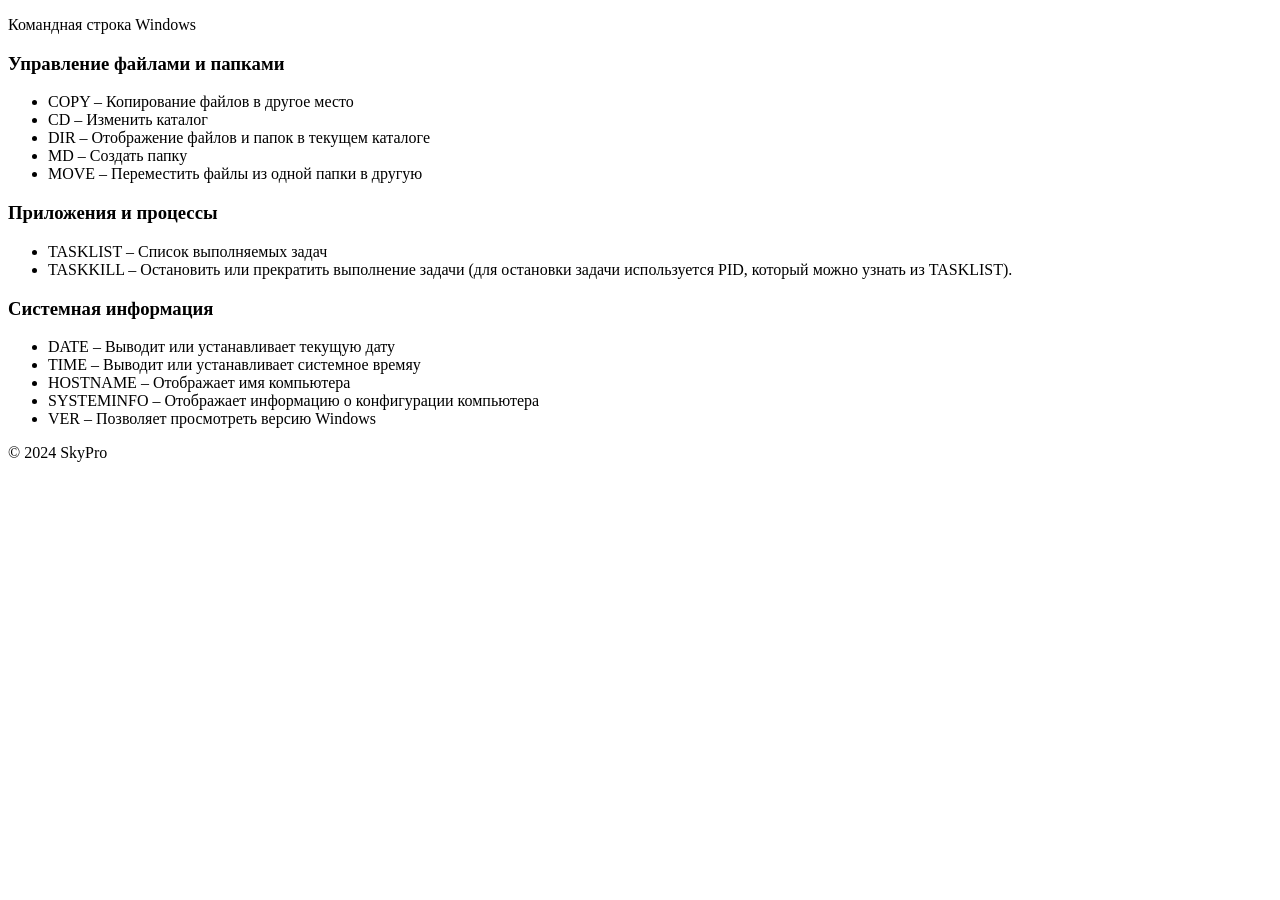
==== html/cmd.html @ aa7aa8bb "мой репозиторий" ====
<!DOCTYPE html>
<html lang="ru">
   <head>
      <title>Portal for QA</title>
      <link rel="stylesheet" type="text/css" href="../css/style.css">
      <link rel="stylesheet" type="text/css" href="../css/font-awesome.css">
      <link rel="shortcut icon" href="../img/fav.ico" type="image/x-icon">
      <link href="https://fonts.googleapis.com/css?family=Montserrat:700" rel="stylesheet">
      <meta charset="utf-8">
      <meta name="viewport" content="width=device-width, initial-scale=1">
   </head>
   <body>
      <!--Card-->
      <div class="card animated fadeIn">
         <p class="subtitle">Командная строка Windows</p>
         <h3 id="rt-0"> Управление файлами и папками</h3>
         <ul>
            <li>COPY – Копирование файлов в другое место</li>
            <li>CD – Изменить каталог</li>
            <li>DIR – Отображение файлов и папок в текущем каталоге</li>
            <li>MD – Создать папку</li>
            <li>MOVE – Переместить файлы из одной папки в другую</li>
         </ul>
         <h3 id="rt-1">Приложения и процессы</h3>
         <ul>
            <li>TASKLIST – Список выполняемых задач</li>
            <li>TASKKILL – Остановить или прекратить выполнение задачи (для остановки задачи используется PID, который можно узнать из TASKLIST).</li>
         </ul>
         <h3 id="rt-2">Системная информация</h3>
         <ul>
            <li>DATE – Выводит или устанавливает текущую дату</li>
            <li>TIME – Выводит или устанавливает системное времяу</li>
            <li>HOSTNAME – Отображает имя компьютера</li>
            <li>SYSTEMINFO – Отображает информацию о конфигурации компьютера</li>
            <li>VER – Позволяет просмотреть версию Windows</li>
         </ul>
      </div>
      <!--footer-->
      <footer class="animated fadeIn">
         &copy; 2024 SkyPro
      </footer>
   </body>
</html>
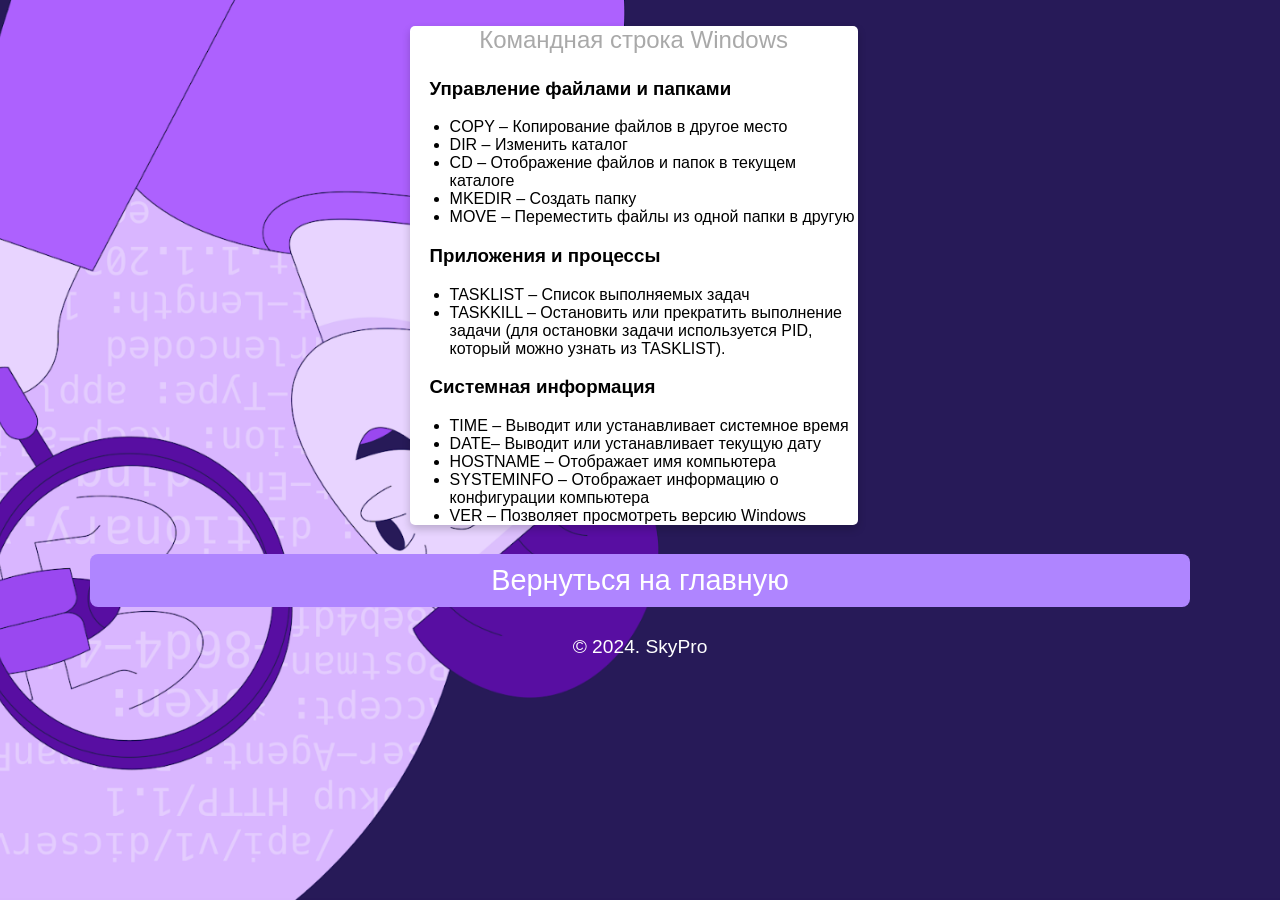
==== commit baeac37e: "Add files via upload" ====
--- a/html/cmd.html
+++ b/html/cmd.html
@@ -1,43 +1,46 @@
-<!DOCTYPE html>
-<html lang="ru">
-   <head>
-      <title>Portal for QA</title>
-      <link rel="stylesheet" type="text/css" href="../css/style.css">
-      <link rel="stylesheet" type="text/css" href="../css/font-awesome.css">
-      <link rel="shortcut icon" href="../img/fav.ico" type="image/x-icon">
-      <link href="https://fonts.googleapis.com/css?family=Montserrat:700" rel="stylesheet">
-      <meta charset="utf-8">
-      <meta name="viewport" content="width=device-width, initial-scale=1">
-   </head>
-   <body>
-      <!--Card-->
-      <div class="card animated fadeIn">
-         <p class="subtitle">Командная строка Windows</p>
-         <h3 id="rt-0"> Управление файлами и папками</h3>
-         <ul>
-            <li>COPY – Копирование файлов в другое место</li>
-            <li>CD – Изменить каталог</li>
-            <li>DIR – Отображение файлов и папок в текущем каталоге</li>
-            <li>MD – Создать папку</li>
-            <li>MOVE – Переместить файлы из одной папки в другую</li>
-         </ul>
-         <h3 id="rt-1">Приложения и процессы</h3>
-         <ul>
-            <li>TASKLIST – Список выполняемых задач</li>
-            <li>TASKKILL – Остановить или прекратить выполнение задачи (для остановки задачи используется PID, который можно узнать из TASKLIST).</li>
-         </ul>
-         <h3 id="rt-2">Системная информация</h3>
-         <ul>
-            <li>DATE – Выводит или устанавливает текущую дату</li>
-            <li>TIME – Выводит или устанавливает системное времяу</li>
-            <li>HOSTNAME – Отображает имя компьютера</li>
-            <li>SYSTEMINFO – Отображает информацию о конфигурации компьютера</li>
-            <li>VER – Позволяет просмотреть версию Windows</li>
-         </ul>
-      </div>
-      <!--footer-->
-      <footer class="animated fadeIn">
-         &copy; 2024 SkyPro
-      </footer>
-   </body>
+<!DOCTYPE html>
+<html>
+   <head>
+      <title>Portal for QA</title>
+      <link rel="stylesheet" type="text/css" href="../css/style.css">
+      <link rel="stylesheet" type="text/css" href="../css/font-awesome.css">
+      <link rel="shortcut icon" href="../img/fav.ico" type="image/x-icon">
+      <link href="https://fonts.googleapis.com/css?family=Montserrat:700" rel="stylesheet">
+      <meta charset="utf-8">
+      <meta name="viewport" content="width=device-width, initial-scale=1">
+   </head>
+   <body>
+      <!--Card-->
+      <div class="card animated fadeIn">
+         <p class="subtitle">Командная строка Windows</p>
+         <h3 style="margin-left: 20px;" id="rt-0" > Управление файлами и папками</h3>
+         <ul>
+            <li>COPY – Копирование файлов в другое место</li>
+            <li>DIR – Изменить каталог</li>
+            <li>CD – Отображение файлов и папок в текущем каталоге</li>
+            <li>MKEDIR – Создать папку</li>
+            <li>MOVE – Переместить файлы из одной папки в другую</li>
+         </ul>
+         <h3 style="margin-left: 20px;" id="rt-1">Приложения и процессы</h3>
+         <ul>
+            <li>TASKLIST – Список выполняемых задач</li>
+            <li>TASKKILL – Остановить или прекратить выполнение задачи (для остановки задачи используется PID, который можно узнать из TASKLIST).</li>
+         </ul>
+         <h3 style="margin-left: 20px;" id="rt-3">Системная информация</h3>
+         <ul>
+            <li>TIME – Выводит или устанавливает системное время</li>
+            <li>DATE– Выводит или устанавливает текущую дату</li>
+            <li>HOSTNAME – Отображает имя компьютера</li>
+            <li>SYSTEMINFO – Отображает информацию о конфигурации компьютера</li>
+            <li>VER – Позволяет просмотреть версию Windows</li>
+         </ul>
+      </div>
+      <!--footer-->
+      <footer class="animated fadeIn">
+              <p class="location" align="center">
+            <a href="../index.html">Вернуться на главную</a>
+         </p>
+         &copy; 2024. SkyPro
+      </footer>
+   </body>
 </html>
--- a/css/style.css
+++ b/css/style.css
@@ -0,0 +1,302 @@
+* {
+	font-family: 'Montserrat', sans-serif;
+}
+
+body {
+	width: 100%;
+	margin: 0px;
+	background-image: url(../img/bg.jpg);
+	background-repeat: repeat-y no-repeat;
+	background-size: cover;
+	background-position: center;
+	background-attachment: fixed;
+}
+
+.icons>a {
+	text-decoration: none;
+	color: darkgray;
+}
+
+.location>a {
+	text-decoration: none;
+	color: white;
+}
+
+.location:hover {
+	box-shadow: 0 8px 16px 0 rgba(0, 0, 0, 0.2);
+}
+
+
+/*---------- Responsive Grid ---------------*/
+
+@media screen and (min-width: 1001px) {
+	.card {
+		margin-left: 32%;
+		margin-top: 2%;
+		padding: 0px;
+		background-color: white;
+		box-shadow: 0 4px 8px 0 rgba(0, 0, 0, 0.2);
+		transition: 0.3s;
+		width: 35%;
+		border-radius: 5px;
+	}
+	.card:hover {
+		box-shadow: 0 8px 16px 0 rgba(0, 0, 0, 1);
+	}
+	img {
+		border: 20px solid white;
+		border-radius: 50%;
+		margin-top: 8%;
+		margin-bottom: -15% !important;
+		width: 30%;
+	}
+	.name {
+		text-align: center;
+		font-size: 2.8em;
+		color: rgb(220, 220, 220);
+		margin-top: 15%;
+		margin-bottom: auto;
+		text-transform: capitalize;
+	}
+	hr {
+		width: 93%;
+		height: 2px;
+		background-color: gainsboro;
+		border: 0px;
+	}
+	.subtitle {
+		text-align: center;
+		font-size: 1.5em;
+		color: darkgray;
+	}
+	.icons {
+		font-size: 18px;
+		text-align: center;
+		margin-right: 0px;
+		margin-left: 0px;
+		color: darkgray;
+		margin-bottom: 40px;
+	}
+	.location {
+		text-align: center;
+		color: white;
+		font-size: 1.5em;
+		display: block;
+		background-color: rgba(175,133,255,1);
+		padding: 10px;
+		margin-left: 7%;
+		margin-right: 7%;
+		border-radius: 8px;
+	}
+}
+
+@media (min-width: 100px) and (max-width: 728px) and (orientation:portrait) {
+	body {
+		width: 100%;
+		margin: 0px;
+		background: url(../img/bg.jpg) fixed no;
+		overflow-x: hidden;
+	}
+	hr {
+		width: 93%;
+		height: 2px;
+		background-color: gainsboro;
+		border: 0px;
+	}
+	.card {
+		margin-top: 10%;
+		margin-left: 2%;
+		margin-right: 0px;
+		background-color: white;
+		box-shadow: 0 4px 8px 0 rgba(0, 0, 0, 0.2);
+		transition: 0.3s;
+		width: 95%;
+		border-radius: 5px;
+	}
+	.card:hover {
+		box-shadow: 0 8px 16px 0 rgba(0, 0, 0, 1);
+	}
+	img {
+		border: 15px solid white;
+		margin-bottom: -20% !important;
+		border-radius: 50%;
+		width: 33%;
+	}
+	.name {
+		padding-right: 4px;
+		padding-left: 4px;
+		text-align: center;
+		font-size: 2.5em;
+		color: rgb(220, 220, 220);
+		margin-top: 16%;
+		margin-bottom: auto;
+		text-transform: capitalize;
+	}
+	.subtitle {
+		text-align: center;
+		font-size: 1.2em;
+		color: darkgray;
+	}
+	.icons {
+		font-size: 11px;
+		text-align: center;
+		margin-right: 0px;
+		margin-left: 0px;
+		color: darkgray;
+		margin-bottom: 40px;
+	}
+	.location {
+		text-align: center;
+		color: white;
+		font-size: 0.8em;
+		display: block;
+		background-color: rgba(175,133,255,1);
+		padding: 10px;
+		margin-left: 7%;
+		margin-right: 7%;
+		border-radius: 8px;
+	}
+}
+
+@media (min-width: 100px) and (max-width: 728px) and (orientation:landscape) {
+	body {
+		width: 100%;
+		margin: 0px;
+		background: url(../img/bg.jpg) fixed no;
+		overflow-x: hidden;
+	}
+	hr {
+		width: 93%;
+		height: 2px;
+		background-color: gainsboro;
+		border: 0px;
+	}
+	.card {
+		margin-top: 6%;
+		margin-left: 9%;
+		margin-right: 0px;
+		background-color: white;
+		box-shadow: 0 4px 8px 0 rgba(0, 0, 0, 0.2);
+		transition: 0.3s;
+		width: 80%;
+		border-radius: 5px;
+	}
+	.card:hover {
+		box-shadow: 0 8px 16px 0 rgba(0, 0, 0, 1);
+	}
+	img {
+		border: 15px solid white;
+		margin-bottom: -15% !important;
+		border-radius: 50%;
+		width: 25%;
+	}
+	.name {
+		padding-right: 4px;
+		padding-left: 4px;
+		text-align: center;
+		font-size: 2.8em;
+		color: gainsboro;
+		margin-top: 16%;
+		margin-bottom: auto;
+		text-transform: capitalize;
+	}
+	.subtitle {
+		text-align: center;
+		font-size: 1.9em;
+		color: darkgray;
+	}
+	.icons {
+		font-size: 18px;
+		text-align: center;
+		margin-right: 0px;
+		margin-left: 0px;
+		color: darkgray;
+		margin-bottom: 40px;
+	}
+	.location {
+		text-align: center;
+		color: white;
+		font-size: 1.5em;
+		display: block;
+		background-color: rgba(175,133,255,1);
+		padding: 10px;
+		margin-left: 7%;
+		margin-right: 7%;
+		border-radius: 8px;
+	}
+}
+
+@media only screen and (min-width: 728px) and (max-width: 1000px) {
+	body {
+		width: 100%;
+		margin: 0px;
+		background: url(../img/bg.jpg) fixed no;
+		overflow-x: hidden;
+	}
+	hr {
+		width: 93%;
+		height: 2px;
+		background-color: gainsboro;
+		border: 0px;
+	}
+	.card {
+		margin-top: 4%;
+		margin-left: 13%;
+		align-content: center;
+		background-color: white;
+		box-shadow: 0 4px 8px 0 rgba(0, 0, 0, 0.2);
+		transition: 0.3s;
+		width: 75%;
+		border-radius: 5px;
+	}
+	.card:hover {
+		box-shadow: 0 8px 16px 0 rgba(0, 0, 0, 1);
+	}
+	img {
+		border: 15px solid white;
+		margin-bottom: -18% !important;
+		border-radius: 50%;
+		width: 30%;
+	}
+	.name {
+		text-align: center;
+		font-size: 2.5em;
+		color: rgb(43, 6, 64);
+		margin-top: 16%;
+		margin-bottom: auto;
+		text-transform: capitalize;
+	}
+	.subtitle {
+		text-align: center;
+		font-size: 2em;
+		color: rgb(171, 125, 224);
+
+	}
+	.icons {
+		font-size: 15px;
+		text-align: center;
+		margin-right: 0px;
+		margin-left: 0px;
+		color: darkgray;
+		margin-bottom: 40px;
+	}
+	.location {
+		text-align: center;
+		color: white;
+		font-size: 1.8em;
+		display: block;
+		background-color: rgba(175,133,255,1);
+		padding: 10px;
+		margin-left: 7%;
+		margin-right: 7%;
+		border-radius: 8px;
+	}
+}
+
+
+/*---------- Responsive Grid Ends ---------------*/
+footer {
+	text-align: center;
+	color: white;
+	font-size: 1.2em
+}
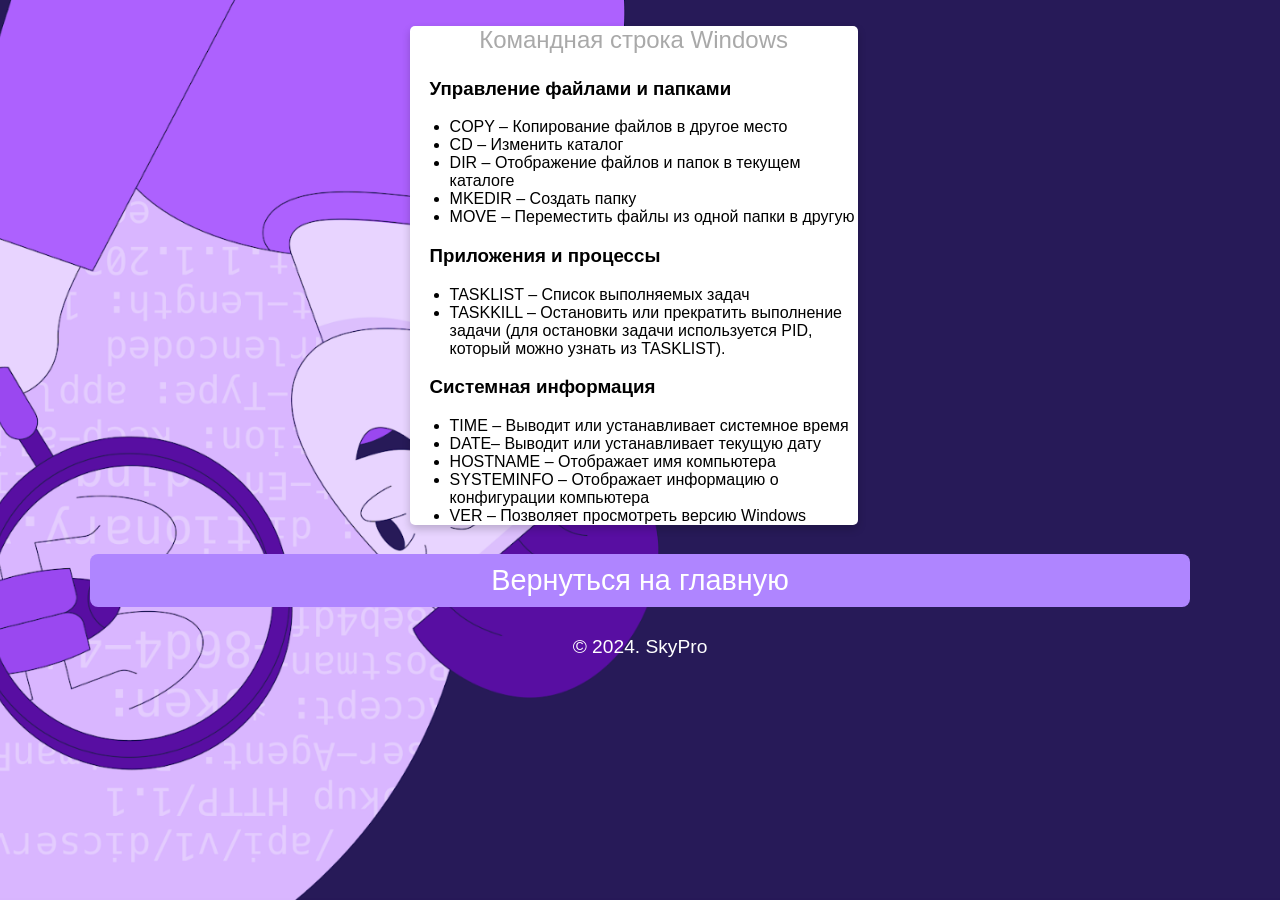
==== commit 897ec08c: "Update cmd.html" ====
--- a/html/cmd.html
+++ b/html/cmd.html
@@ -16,8 +16,8 @@
          <h3 style="margin-left: 20px;" id="rt-0" > Управление файлами и папками</h3>
          <ul>
             <li>COPY – Копирование файлов в другое место</li>
-            <li>DIR – Изменить каталог</li>
-            <li>CD – Отображение файлов и папок в текущем каталоге</li>
+            <li>CD – Изменить каталог</li>
+            <li>DIR – Отображение файлов и папок в текущем каталоге</li>
             <li>MKEDIR – Создать папку</li>
             <li>MOVE – Переместить файлы из одной папки в другую</li>
          </ul>
@@ -43,4 +43,4 @@
          &copy; 2024. SkyPro
       </footer>
    </body>
-</html>+</html>
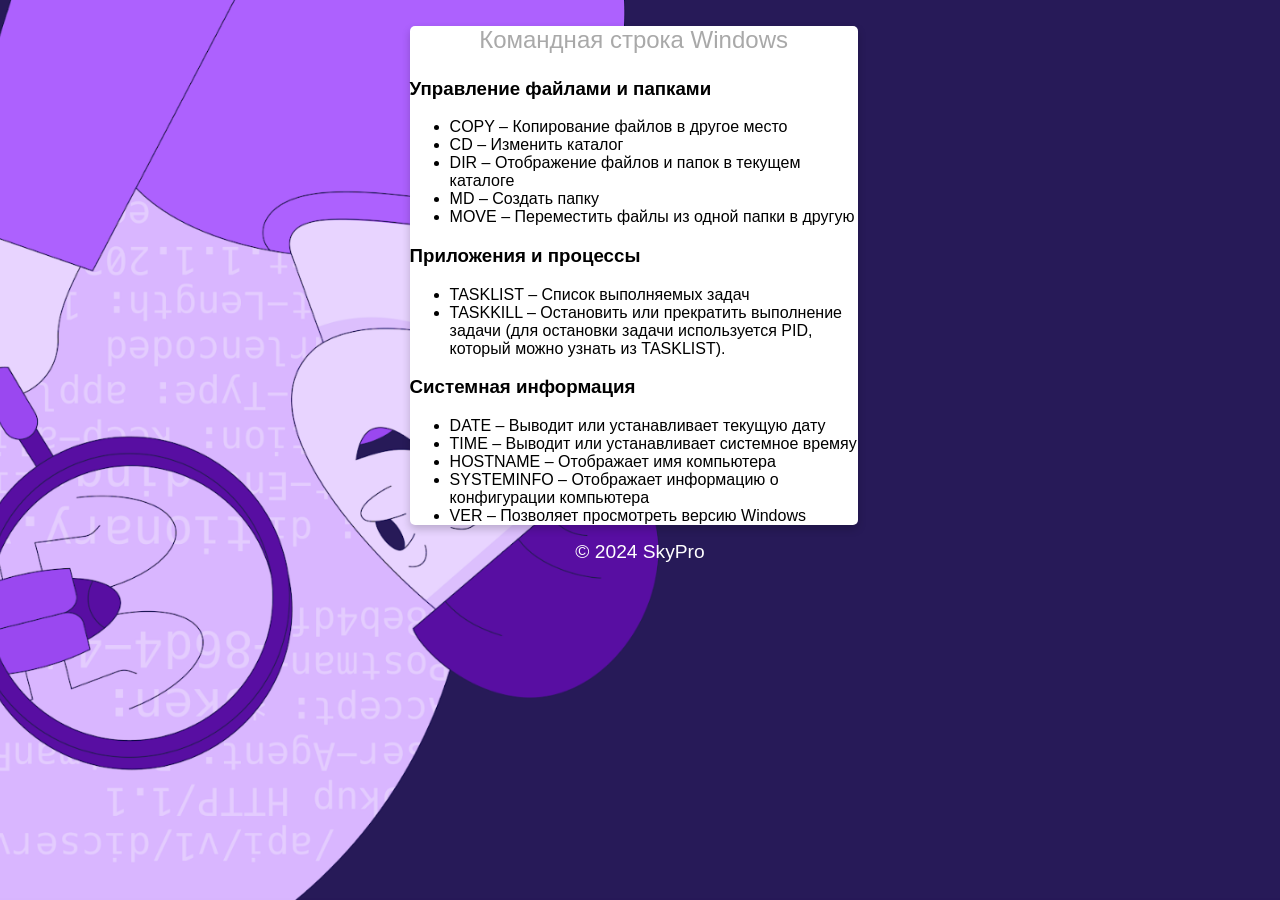
==== commit b389f910: "закончиное дз" ====
--- a/html/cmd.html
+++ b/html/cmd.html
@@ -1,46 +1,43 @@
-<!DOCTYPE html>
-<html>
-   <head>
-      <title>Portal for QA</title>
-      <link rel="stylesheet" type="text/css" href="../css/style.css">
-      <link rel="stylesheet" type="text/css" href="../css/font-awesome.css">
-      <link rel="shortcut icon" href="../img/fav.ico" type="image/x-icon">
-      <link href="https://fonts.googleapis.com/css?family=Montserrat:700" rel="stylesheet">
-      <meta charset="utf-8">
-      <meta name="viewport" content="width=device-width, initial-scale=1">
-   </head>
-   <body>
-      <!--Card-->
-      <div class="card animated fadeIn">
-         <p class="subtitle">Командная строка Windows</p>
-         <h3 style="margin-left: 20px;" id="rt-0" > Управление файлами и папками</h3>
-         <ul>
-            <li>COPY – Копирование файлов в другое место</li>
-            <li>CD – Изменить каталог</li>
-            <li>DIR – Отображение файлов и папок в текущем каталоге</li>
-            <li>MKEDIR – Создать папку</li>
-            <li>MOVE – Переместить файлы из одной папки в другую</li>
-         </ul>
-         <h3 style="margin-left: 20px;" id="rt-1">Приложения и процессы</h3>
-         <ul>
-            <li>TASKLIST – Список выполняемых задач</li>
-            <li>TASKKILL – Остановить или прекратить выполнение задачи (для остановки задачи используется PID, который можно узнать из TASKLIST).</li>
-         </ul>
-         <h3 style="margin-left: 20px;" id="rt-3">Системная информация</h3>
-         <ul>
-            <li>TIME – Выводит или устанавливает системное время</li>
-            <li>DATE– Выводит или устанавливает текущую дату</li>
-            <li>HOSTNAME – Отображает имя компьютера</li>
-            <li>SYSTEMINFO – Отображает информацию о конфигурации компьютера</li>
-            <li>VER – Позволяет просмотреть версию Windows</li>
-         </ul>
-      </div>
-      <!--footer-->
-      <footer class="animated fadeIn">
-              <p class="location" align="center">
-            <a href="../index.html">Вернуться на главную</a>
-         </p>
-         &copy; 2024. SkyPro
-      </footer>
-   </body>
-</html>
+<!DOCTYPE html>
+<html lang="ru">
+   <head>
+      <title>Portal for QA</title>
+      <link rel="stylesheet" type="text/css" href="../css/style.css">
+      <link rel="stylesheet" type="text/css" href="../css/font-awesome.css">
+      <link rel="shortcut icon" href="../img/fav.ico" type="image/x-icon">
+      <link href="https://fonts.googleapis.com/css?family=Montserrat:700" rel="stylesheet">
+      <meta charset="utf-8">
+      <meta name="viewport" content="width=device-width, initial-scale=1">
+   </head>
+   <body>
+      <!--Card-->
+      <div class="card animated fadeIn">
+         <p class="subtitle">Командная строка Windows</p>
+         <h3 id="rt-0"> Управление файлами и папками</h3>
+         <ul>
+            <li>COPY – Копирование файлов в другое место</li>
+            <li>CD – Изменить каталог</li>
+            <li>DIR – Отображение файлов и папок в текущем каталоге</li>
+            <li>MD – Создать папку</li>
+            <li>MOVE – Переместить файлы из одной папки в другую</li>
+         </ul>
+         <h3 id="rt-1">Приложения и процессы</h3>
+         <ul>
+            <li>TASKLIST – Список выполняемых задач</li>
+            <li>TASKKILL – Остановить или прекратить выполнение задачи (для остановки задачи используется PID, который можно узнать из TASKLIST).</li>
+         </ul>
+         <h3 id="rt-2">Системная информация</h3>
+         <ul>
+            <li>DATE – Выводит или устанавливает текущую дату</li>
+            <li>TIME – Выводит или устанавливает системное времяу</li>
+            <li>HOSTNAME – Отображает имя компьютера</li>
+            <li>SYSTEMINFO – Отображает информацию о конфигурации компьютера</li>
+            <li>VER – Позволяет просмотреть версию Windows</li>
+         </ul>
+      </div>
+      <!--footer-->
+      <footer class="animated fadeIn">
+         &copy; 2024  SkyPro
+      </footer>
+   </body>
+</html>
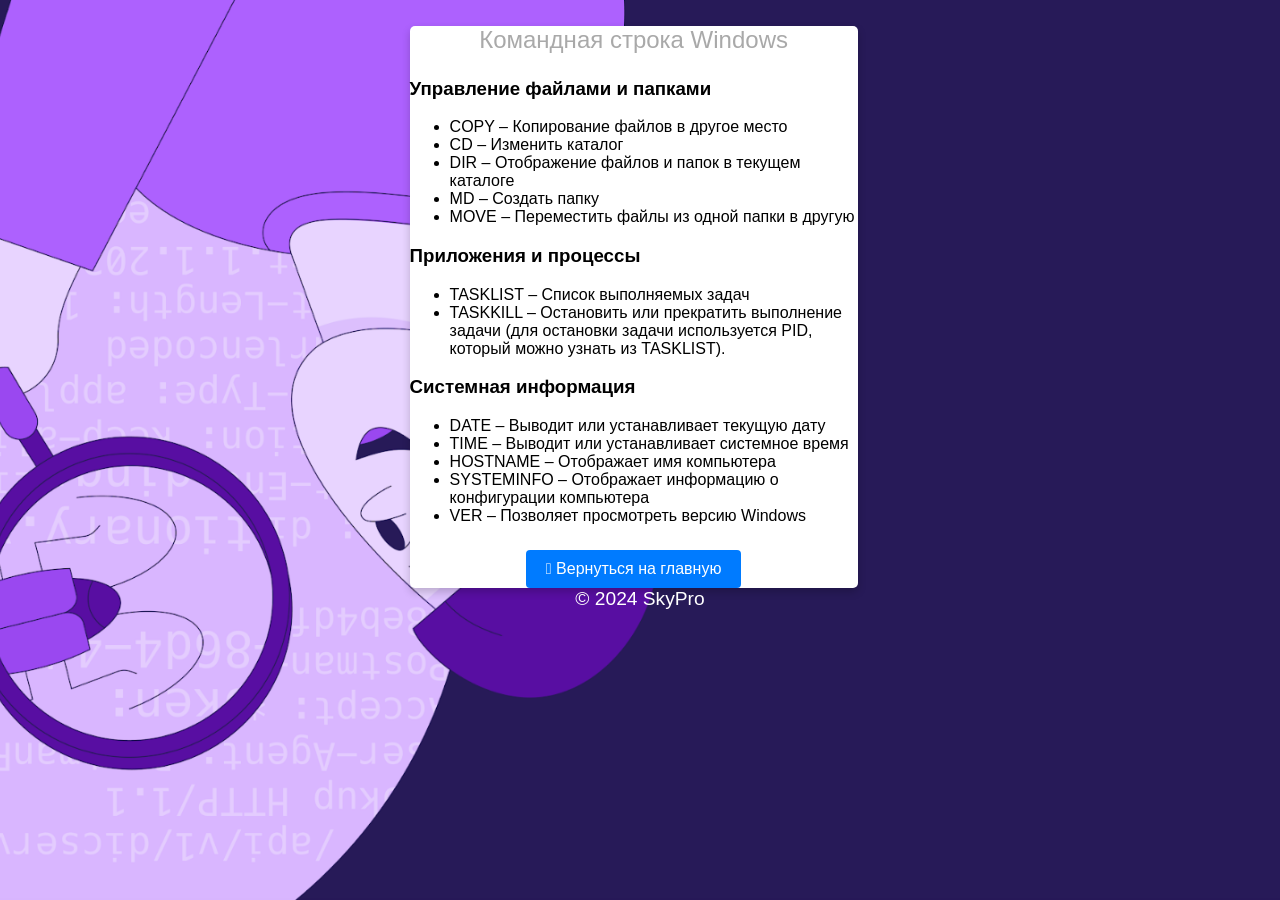
==== commit 61c66225: "изменен" ====
--- a/html/cmd.html
+++ b/html/cmd.html
@@ -29,15 +29,22 @@
          <h3 id="rt-2">Системная информация</h3>
          <ul>
             <li>DATE – Выводит или устанавливает текущую дату</li>
-            <li>TIME – Выводит или устанавливает системное времяу</li>
+            <li>TIME – Выводит или устанавливает системное время</li>
             <li>HOSTNAME – Отображает имя компьютера</li>
             <li>SYSTEMINFO – Отображает информацию о конфигурации компьютера</li>
             <li>VER – Позволяет просмотреть версию Windows</li>
          </ul>
-      </div>
-      <!--footer-->
-      <footer class="animated fadeIn">
-         &copy; 2024  SkyPro
-      </footer>
-   </body>
+      <!-- Кнопка возврата на главную -->
+        <div style="margin-top: 25px; text-align: center;">
+            <a href="../index.html" class="btn" style="text-decoration: none; padding: 10px 20px; background-color: #007bff; color: white; border-radius: 4px; display: inline-block;">
+                <i class="fa fa-home"></i> Вернуться на главную
+            </a>
+        </div>
+    </div>
+
+    <!--footer-->
+    <footer class="animated fadeIn">
+        &copy; 2024 SkyPro
+    </footer>
+</body>
 </html>
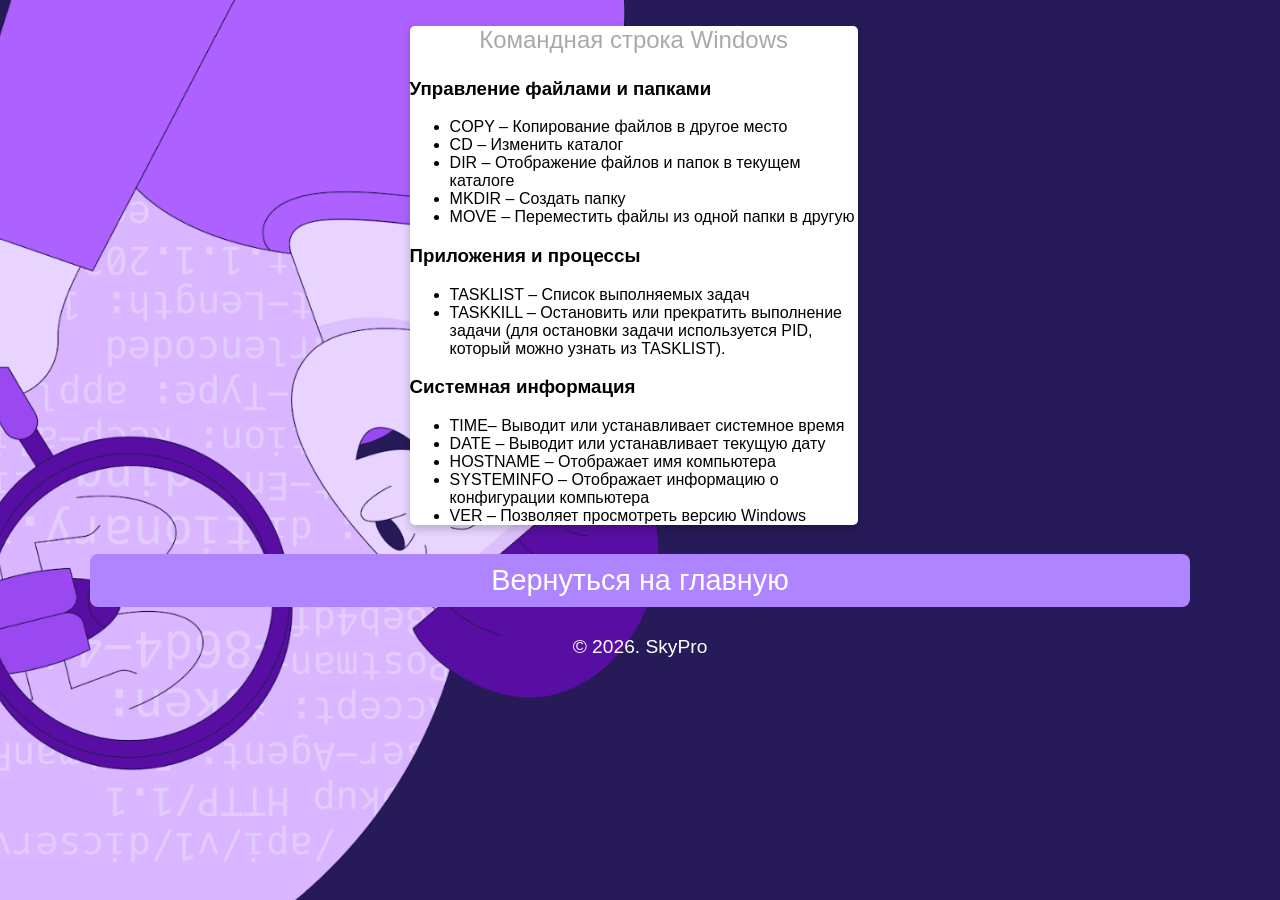
==== commit 91be05c3: "Исправлены ошибки во вкладке cmd" ====
--- a/html/cmd.html
+++ b/html/cmd.html
@@ -1,5 +1,5 @@
 <!DOCTYPE html>
-<html lang="ru">
+<html>
    <head>
       <title>Portal for QA</title>
       <link rel="stylesheet" type="text/css" href="../css/style.css">
@@ -18,7 +18,7 @@
             <li>COPY – Копирование файлов в другое место</li>
             <li>CD – Изменить каталог</li>
             <li>DIR – Отображение файлов и папок в текущем каталоге</li>
-            <li>MD – Создать папку</li>
+            <li>MKDIR – Создать папку</li>
             <li>MOVE – Переместить файлы из одной папки в другую</li>
          </ul>
          <h3 id="rt-1">Приложения и процессы</h3>
@@ -26,25 +26,22 @@
             <li>TASKLIST – Список выполняемых задач</li>
             <li>TASKKILL – Остановить или прекратить выполнение задачи (для остановки задачи используется PID, который можно узнать из TASKLIST).</li>
          </ul>
-         <h3 id="rt-2">Системная информация</h3>
+         <h3 id="rt-3">Системная информация</h3>
          <ul>
+            <li>TIME– Выводит или устанавливает системное время</li>
             <li>DATE – Выводит или устанавливает текущую дату</li>
-            <li>TIME – Выводит или устанавливает системное время</li>
             <li>HOSTNAME – Отображает имя компьютера</li>
             <li>SYSTEMINFO – Отображает информацию о конфигурации компьютера</li>
-            <li>VER – Позволяет просмотреть версию Windows</li>
+            <li>VER – Позволяет просмотреть версию Windows
+            </li>
          </ul>
-      <!-- Кнопка возврата на главную -->
-        <div style="margin-top: 25px; text-align: center;">
-            <a href="../index.html" class="btn" style="text-decoration: none; padding: 10px 20px; background-color: #007bff; color: white; border-radius: 4px; display: inline-block;">
-                <i class="fa fa-home"></i> Вернуться на главную
-            </a>
-        </div>
-    </div>
-
-    <!--footer-->
-    <footer class="animated fadeIn">
-        &copy; 2024 SkyPro
-    </footer>
-</body>
+      </div>
+      <!--footer-->
+      <footer class="animated fadeIn">
+          <p class="location" align="center">
+            <a href="../index.html">Вернуться на главную</a>
+         </p>
+         &copy; 2026. SkyPro
+      </footer>
+   </body>
 </html>
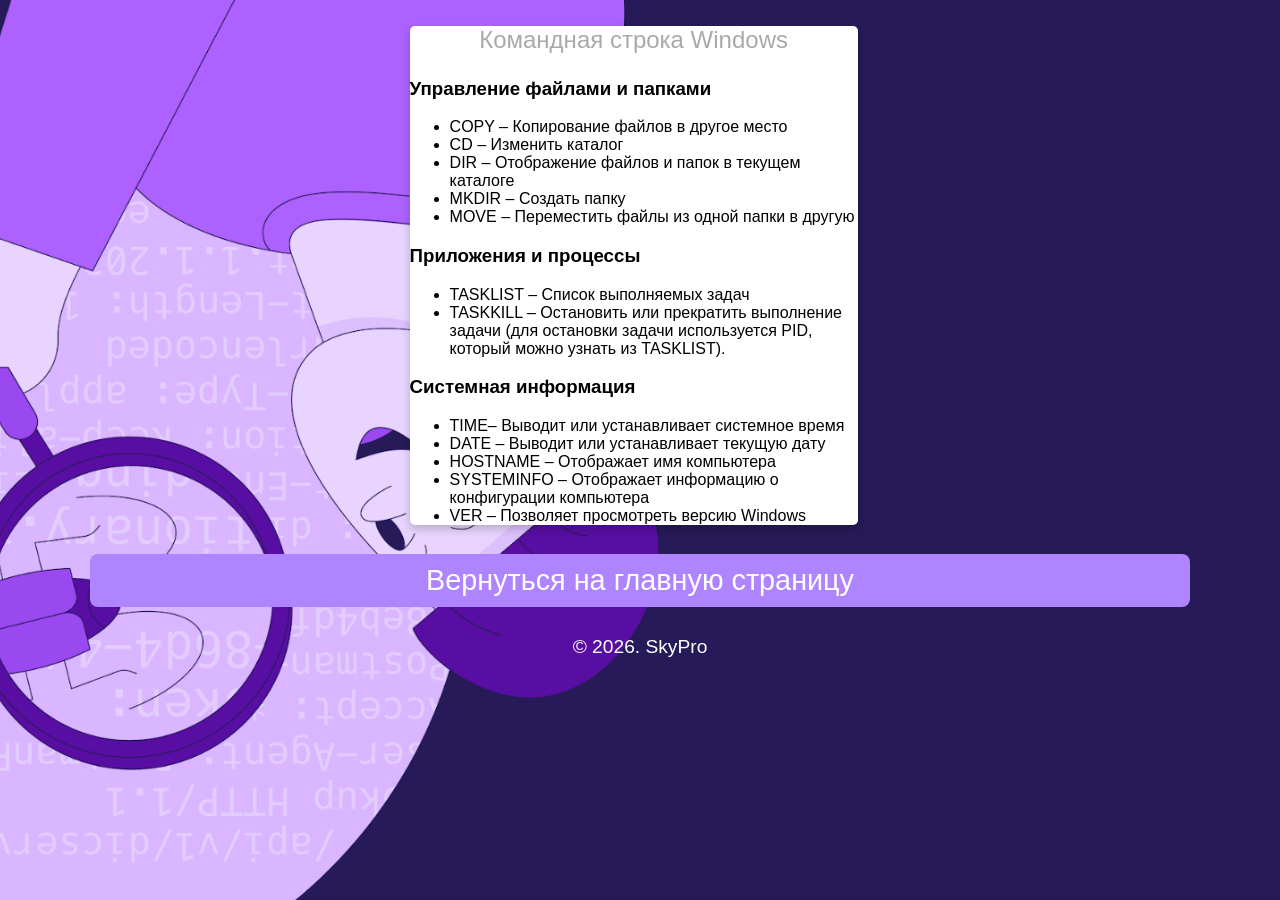
==== commit 96d14a48: "Исправлена вкладка mac" ====
--- a/html/cmd.html
+++ b/html/cmd.html
@@ -39,7 +39,7 @@
       <!--footer-->
       <footer class="animated fadeIn">
           <p class="location" align="center">
-            <a href="../index.html">Вернуться на главную</a>
+            <a href="../index.html">Вернуться на главную страницу</a>
          </p>
          &copy; 2026. SkyPro
       </footer>
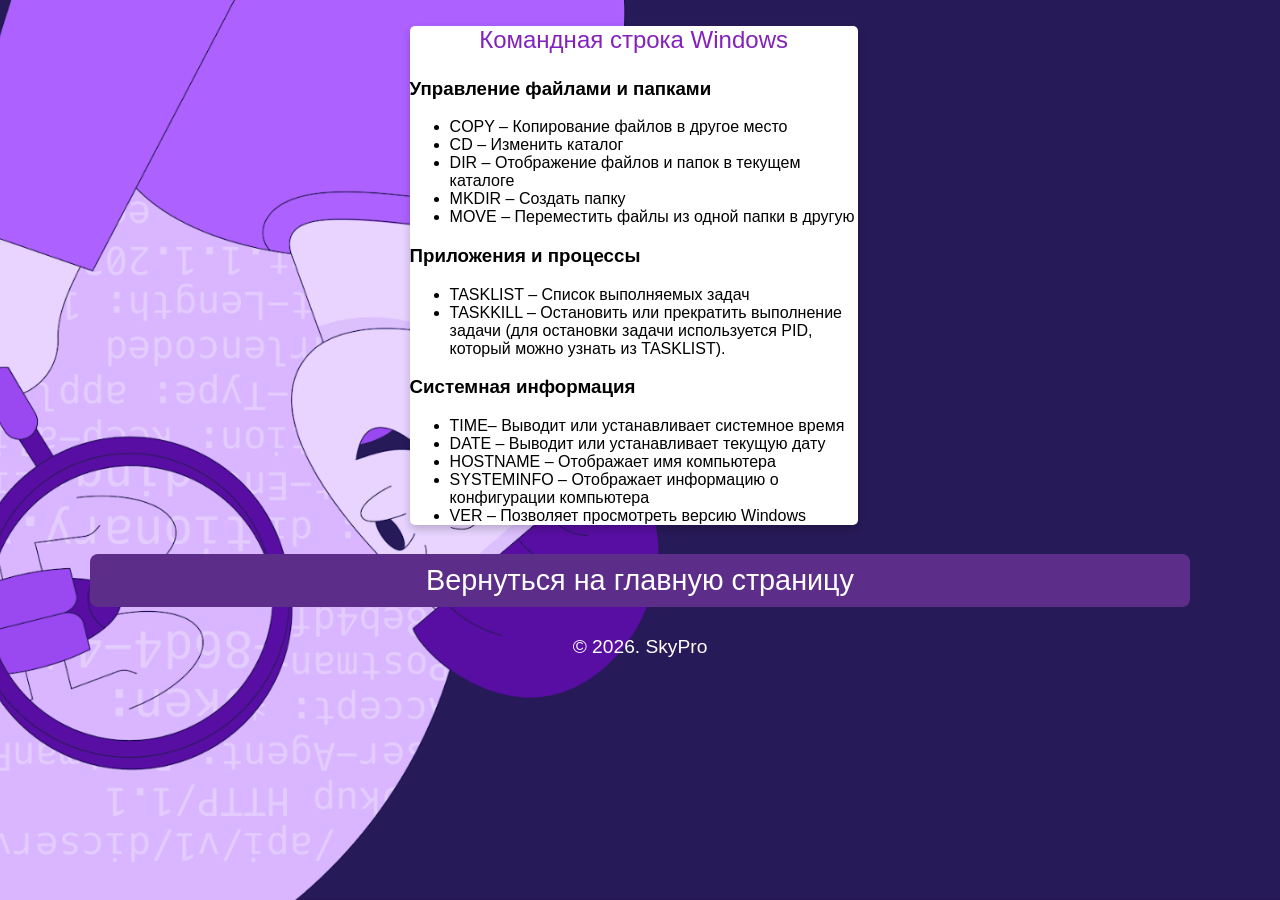
==== commit 60be96b7: "Внесены улучшения" ====
--- a/html/cmd.html
+++ b/html/cmd.html
@@ -1,7 +1,7 @@
 <!DOCTYPE html>
 <html>
    <head>
-      <title>Portal for QA</title>
+      <title>Командная строка Windows</title>
       <link rel="stylesheet" type="text/css" href="../css/style.css">
       <link rel="stylesheet" type="text/css" href="../css/font-awesome.css">
       <link rel="shortcut icon" href="../img/fav.ico" type="image/x-icon">
--- a/css/style.css
+++ b/css/style.css
@@ -1,302 +1,301 @@
-* {
-	font-family: 'Montserrat', sans-serif;
-}
-
-body {
-	width: 100%;
-	margin: 0px;
-	background-image: url(../img/bg.jpg);
-	background-repeat: repeat-y no-repeat;
-	background-size: cover;
-	background-position: center;
-	background-attachment: fixed;
-}
-
-.icons>a {
-	text-decoration: none;
-	color: darkgray;
-}
-
-.location>a {
-	text-decoration: none;
-	color: white;
-}
-
-.location:hover {
-	box-shadow: 0 8px 16px 0 rgba(0, 0, 0, 0.2);
-}
-
-
-/*---------- Responsive Grid ---------------*/
-
-@media screen and (min-width: 1001px) {
-	.card {
-		margin-left: 32%;
-		margin-top: 2%;
-		padding: 0px;
-		background-color: white;
-		box-shadow: 0 4px 8px 0 rgba(0, 0, 0, 0.2);
-		transition: 0.3s;
-		width: 35%;
-		border-radius: 5px;
-	}
-	.card:hover {
-		box-shadow: 0 8px 16px 0 rgba(0, 0, 0, 1);
-	}
-	img {
-		border: 20px solid white;
-		border-radius: 50%;
-		margin-top: 8%;
-		margin-bottom: -15% !important;
-		width: 30%;
-	}
-	.name {
-		text-align: center;
-		font-size: 2.8em;
-		color: rgb(220, 220, 220);
-		margin-top: 15%;
-		margin-bottom: auto;
-		text-transform: capitalize;
-	}
-	hr {
-		width: 93%;
-		height: 2px;
-		background-color: gainsboro;
-		border: 0px;
-	}
-	.subtitle {
-		text-align: center;
-		font-size: 1.5em;
-		color: darkgray;
-	}
-	.icons {
-		font-size: 18px;
-		text-align: center;
-		margin-right: 0px;
-		margin-left: 0px;
-		color: darkgray;
-		margin-bottom: 40px;
-	}
-	.location {
-		text-align: center;
-		color: white;
-		font-size: 1.5em;
-		display: block;
-		background-color: rgba(175,133,255,1);
-		padding: 10px;
-		margin-left: 7%;
-		margin-right: 7%;
-		border-radius: 8px;
-	}
-}
-
-@media (min-width: 100px) and (max-width: 728px) and (orientation:portrait) {
-	body {
-		width: 100%;
-		margin: 0px;
-		background: url(../img/bg.jpg) fixed no;
-		overflow-x: hidden;
-	}
-	hr {
-		width: 93%;
-		height: 2px;
-		background-color: gainsboro;
-		border: 0px;
-	}
-	.card {
-		margin-top: 10%;
-		margin-left: 2%;
-		margin-right: 0px;
-		background-color: white;
-		box-shadow: 0 4px 8px 0 rgba(0, 0, 0, 0.2);
-		transition: 0.3s;
-		width: 95%;
-		border-radius: 5px;
-	}
-	.card:hover {
-		box-shadow: 0 8px 16px 0 rgba(0, 0, 0, 1);
-	}
-	img {
-		border: 15px solid white;
-		margin-bottom: -20% !important;
-		border-radius: 50%;
-		width: 33%;
-	}
-	.name {
-		padding-right: 4px;
-		padding-left: 4px;
-		text-align: center;
-		font-size: 2.5em;
-		color: rgb(220, 220, 220);
-		margin-top: 16%;
-		margin-bottom: auto;
-		text-transform: capitalize;
-	}
-	.subtitle {
-		text-align: center;
-		font-size: 1.2em;
-		color: darkgray;
-	}
-	.icons {
-		font-size: 11px;
-		text-align: center;
-		margin-right: 0px;
-		margin-left: 0px;
-		color: darkgray;
-		margin-bottom: 40px;
-	}
-	.location {
-		text-align: center;
-		color: white;
-		font-size: 0.8em;
-		display: block;
-		background-color: rgba(175,133,255,1);
-		padding: 10px;
-		margin-left: 7%;
-		margin-right: 7%;
-		border-radius: 8px;
-	}
-}
-
-@media (min-width: 100px) and (max-width: 728px) and (orientation:landscape) {
-	body {
-		width: 100%;
-		margin: 0px;
-		background: url(../img/bg.jpg) fixed no;
-		overflow-x: hidden;
-	}
-	hr {
-		width: 93%;
-		height: 2px;
-		background-color: gainsboro;
-		border: 0px;
-	}
-	.card {
-		margin-top: 6%;
-		margin-left: 9%;
-		margin-right: 0px;
-		background-color: white;
-		box-shadow: 0 4px 8px 0 rgba(0, 0, 0, 0.2);
-		transition: 0.3s;
-		width: 80%;
-		border-radius: 5px;
-	}
-	.card:hover {
-		box-shadow: 0 8px 16px 0 rgba(0, 0, 0, 1);
-	}
-	img {
-		border: 15px solid white;
-		margin-bottom: -15% !important;
-		border-radius: 50%;
-		width: 25%;
-	}
-	.name {
-		padding-right: 4px;
-		padding-left: 4px;
-		text-align: center;
-		font-size: 2.8em;
-		color: gainsboro;
-		margin-top: 16%;
-		margin-bottom: auto;
-		text-transform: capitalize;
-	}
-	.subtitle {
-		text-align: center;
-		font-size: 1.9em;
-		color: darkgray;
-	}
-	.icons {
-		font-size: 18px;
-		text-align: center;
-		margin-right: 0px;
-		margin-left: 0px;
-		color: darkgray;
-		margin-bottom: 40px;
-	}
-	.location {
-		text-align: center;
-		color: white;
-		font-size: 1.5em;
-		display: block;
-		background-color: rgba(175,133,255,1);
-		padding: 10px;
-		margin-left: 7%;
-		margin-right: 7%;
-		border-radius: 8px;
-	}
-}
-
-@media only screen and (min-width: 728px) and (max-width: 1000px) {
-	body {
-		width: 100%;
-		margin: 0px;
-		background: url(../img/bg.jpg) fixed no;
-		overflow-x: hidden;
-	}
-	hr {
-		width: 93%;
-		height: 2px;
-		background-color: gainsboro;
-		border: 0px;
-	}
-	.card {
-		margin-top: 4%;
-		margin-left: 13%;
-		align-content: center;
-		background-color: white;
-		box-shadow: 0 4px 8px 0 rgba(0, 0, 0, 0.2);
-		transition: 0.3s;
-		width: 75%;
-		border-radius: 5px;
-	}
-	.card:hover {
-		box-shadow: 0 8px 16px 0 rgba(0, 0, 0, 1);
-	}
-	img {
-		border: 15px solid white;
-		margin-bottom: -18% !important;
-		border-radius: 50%;
-		width: 30%;
-	}
-	.name {
-		text-align: center;
-		font-size: 2.5em;
-		color: rgb(43, 6, 64);
-		margin-top: 16%;
-		margin-bottom: auto;
-		text-transform: capitalize;
-	}
-	.subtitle {
-		text-align: center;
-		font-size: 2em;
-		color: rgb(171, 125, 224);
-
-	}
-	.icons {
-		font-size: 15px;
-		text-align: center;
-		margin-right: 0px;
-		margin-left: 0px;
-		color: darkgray;
-		margin-bottom: 40px;
-	}
-	.location {
-		text-align: center;
-		color: white;
-		font-size: 1.8em;
-		display: block;
-		background-color: rgba(175,133,255,1);
-		padding: 10px;
-		margin-left: 7%;
-		margin-right: 7%;
-		border-radius: 8px;
-	}
-}
-
-
-/*---------- Responsive Grid Ends ---------------*/
-footer {
-	text-align: center;
-	color: white;
-	font-size: 1.2em
-}
+* {
+	font-family: 'Montserrat', sans-serif;
+}
+
+body {
+	width: 100%;
+	margin: 0px;
+	background-image: url(../img/bg.jpg);
+	background-repeat: repeat-y no-repeat;
+	background-size: cover;
+	background-position: center;
+	background-attachment: fixed;
+}
+
+.icons>a {
+	text-decoration: none;
+	color: darkgray;
+}
+
+.location>a {
+	text-decoration: none;
+	color: white;
+}
+
+.location:hover {
+	box-shadow: 0 8px 16px 0 rgba(0, 0, 0, 0.2);
+}
+
+
+/*---------- Responsive Grid ---------------*/
+
+@media screen and (min-width: 1001px) {
+	.card {
+		margin-left: 32%;
+		margin-top: 2%;
+		padding: 0px;
+		background-color: white;
+		box-shadow: 0 4px 8px 0 rgba(0, 0, 0, 0.2);
+		transition: 0.3s;
+		width: 35%;
+		border-radius: 5px;
+	}
+	.card:hover {
+		box-shadow: 0 8px 16px 0 rgba(0, 0, 0, 1);
+	}
+	img {
+		border: 20px solid white;
+		border-radius: 50%;
+		margin-top: 8%;
+		margin-bottom: -15% !important;
+		width: 30%;
+	}
+	.name {
+		text-align: center;
+		font-size: 2.8em;
+		color: rgb(186, 101, 255);
+		margin-top: 15%;
+		margin-bottom: auto;
+		text-transform: capitalize;
+	}
+	hr {
+		width: 93%;
+		height: 2px;
+		background-color: gainsboro;
+		border: 0px;
+	}
+	.subtitle {
+		text-align: center;
+		font-size: 1.5em;
+		color: rgb(131, 35, 187);
+	}
+	.icons {
+		font-size: 18px;
+		text-align: center;
+		margin-right: 0px;
+		margin-left: 0px;
+		color: darkgray;
+		margin-bottom: 40px;
+	}
+	.location {
+		text-align: center;
+		color: white;
+		font-size: 1.5em;
+		display: block;
+		background-color: rgb(93, 45, 138);
+		padding: 10px;
+		margin-left: 7%;
+		margin-right: 7%;
+		border-radius: 8px;
+	}
+}
+
+@media (min-width: 100px) and (max-width: 728px) and (orientation:portrait) {
+	body {
+		width: 100%;
+		margin: 0px;
+		background: url(../img/bg.jpg) fixed no;
+		overflow-x: hidden;
+	}
+	hr {
+		width: 93%;
+		height: 2px;
+		background-color: gainsboro;
+		border: 0px;
+	}
+	.card {
+		margin-top: 10%;
+		margin-left: 2%;
+		margin-right: 0px;
+		background-color: white;
+		box-shadow: 0 4px 8px 0 rgba(0, 0, 0, 0.2);
+		transition: 0.3s;
+		width: 95%;
+		border-radius: 5px;
+	}
+	.card:hover {
+		box-shadow: 0 8px 16px 0 rgba(0, 0, 0, 1);
+	}
+	img {
+		border: 15px solid white;
+		margin-bottom: -20% !important;
+		border-radius: 50%;
+		width: 33%;
+	}
+	.name {
+		padding-right: 4px;
+		padding-left: 4px;
+		text-align: center;
+		font-size: 2.5em;
+		color: gainsboro;
+		margin-top: 16%;
+		margin-bottom: auto;
+		text-transform: capitalize;
+	}
+	.subtitle {
+		text-align: center;
+		font-size: 1.2em;
+		color: darkgray;
+	}
+	.icons {
+		font-size: 11px;
+		text-align: center;
+		margin-right: 0px;
+		margin-left: 0px;
+		color: darkgray;
+		margin-bottom: 40px;
+	}
+	.location {
+		text-align: center;
+		color: white;
+		font-size: 0.8em;
+		display: block;
+		background-color: rgb(126, 59, 250);
+		padding: 10px;
+		margin-left: 7%;
+		margin-right: 7%;
+		border-radius: 8px;
+	}
+}
+
+@media (min-width: 100px) and (max-width: 728px) and (orientation:landscape) {
+	body {
+		width: 100%;
+		margin: 0px;
+		background: url(../img/bg.jpg) fixed no;
+		overflow-x: hidden;
+	}
+	hr {
+		width: 93%;
+		height: 2px;
+		background-color: gainsboro;
+		border: 0px;
+	}
+	.card {
+		margin-top: 6%;
+		margin-left: 9%;
+		margin-right: 0px;
+		background-color: white;
+		box-shadow: 0 4px 8px 0 rgba(0, 0, 0, 0.2);
+		transition: 0.3s;
+		width: 80%;
+		border-radius: 5px;
+	}
+	.card:hover {
+		box-shadow: 0 8px 16px 0 rgba(0, 0, 0, 1);
+	}
+	img {
+		border: 15px solid white;
+		margin-bottom: -15% !important;
+		border-radius: 50%;
+		width: 25%;
+	}
+	.name {
+		padding-right: 4px;
+		padding-left: 4px;
+		text-align: center;
+		font-size: 2.8em;
+		color: gainsboro;
+		margin-top: 16%;
+		margin-bottom: auto;
+		text-transform: capitalize;
+	}
+	.subtitle {
+		text-align: center;
+		font-size: 1.9em;
+		color: darkgray;
+	}
+	.icons {
+		font-size: 18px;
+		text-align: center;
+		margin-right: 0px;
+		margin-left: 0px;
+		color: darkgray;
+		margin-bottom: 40px;
+	}
+	.location {
+		text-align: center;
+		color: white;
+		font-size: 1.5em;
+		display: block;
+		background-color: rgba(175,133,255,1);
+		padding: 10px;
+		margin-left: 7%;
+		margin-right: 7%;
+		border-radius: 8px;
+	}
+}
+
+@media only screen and (min-width: 728px) and (max-width: 1000px) {
+	body {
+		width: 100%;
+		margin: 0px;
+		background: url(../img/bg.jpg) fixed no;
+		overflow-x: hidden;
+	}
+	hr {
+		width: 93%;
+		height: 2px;
+		background-color: gainsboro;
+		border: 0px;
+	}
+	.card {
+		margin-top: 4%;
+		margin-left: 13%;
+		align-content: center;
+		background-color: white;
+		box-shadow: 0 4px 8px 0 rgba(0, 0, 0, 0.2);
+		transition: 0.3s;
+		width: 75%;
+		border-radius: 5px;
+	}
+	.card:hover {
+		box-shadow: 0 8px 16px 0 rgba(0, 0, 0, 1);
+	}
+	img {
+		border: 15px solid white;
+		margin-bottom: -18% !important;
+		border-radius: 50%;
+		width: 30%;
+	}
+	.name {
+		text-align: center;
+		font-size: 2.5em;
+		color: gainsboro;
+		margin-top: 16%;
+		margin-bottom: auto;
+		text-transform: capitalize;
+	}
+	.subtitle {
+		text-align: center;
+		font-size: 2em;
+		color: darkgray;
+	}
+	.icons {
+		font-size: 15px;
+		text-align: center;
+		margin-right: 0px;
+		margin-left: 0px;
+		color: darkgray;
+		margin-bottom: 40px;
+	}
+	.location {
+		text-align: center;
+		color: white;
+		font-size: 1.8em;
+		display: block;
+		background-color: rgb(97, 31, 219);
+		padding: 10px;
+		margin-left: 7%;
+		margin-right: 7%;
+		border-radius: 8px;
+	}
+}
+
+
+/*---------- Responsive Grid Ends ---------------*/
+footer {
+	text-align: center;
+	color: white;
+	font-size: 1.2em
+}
